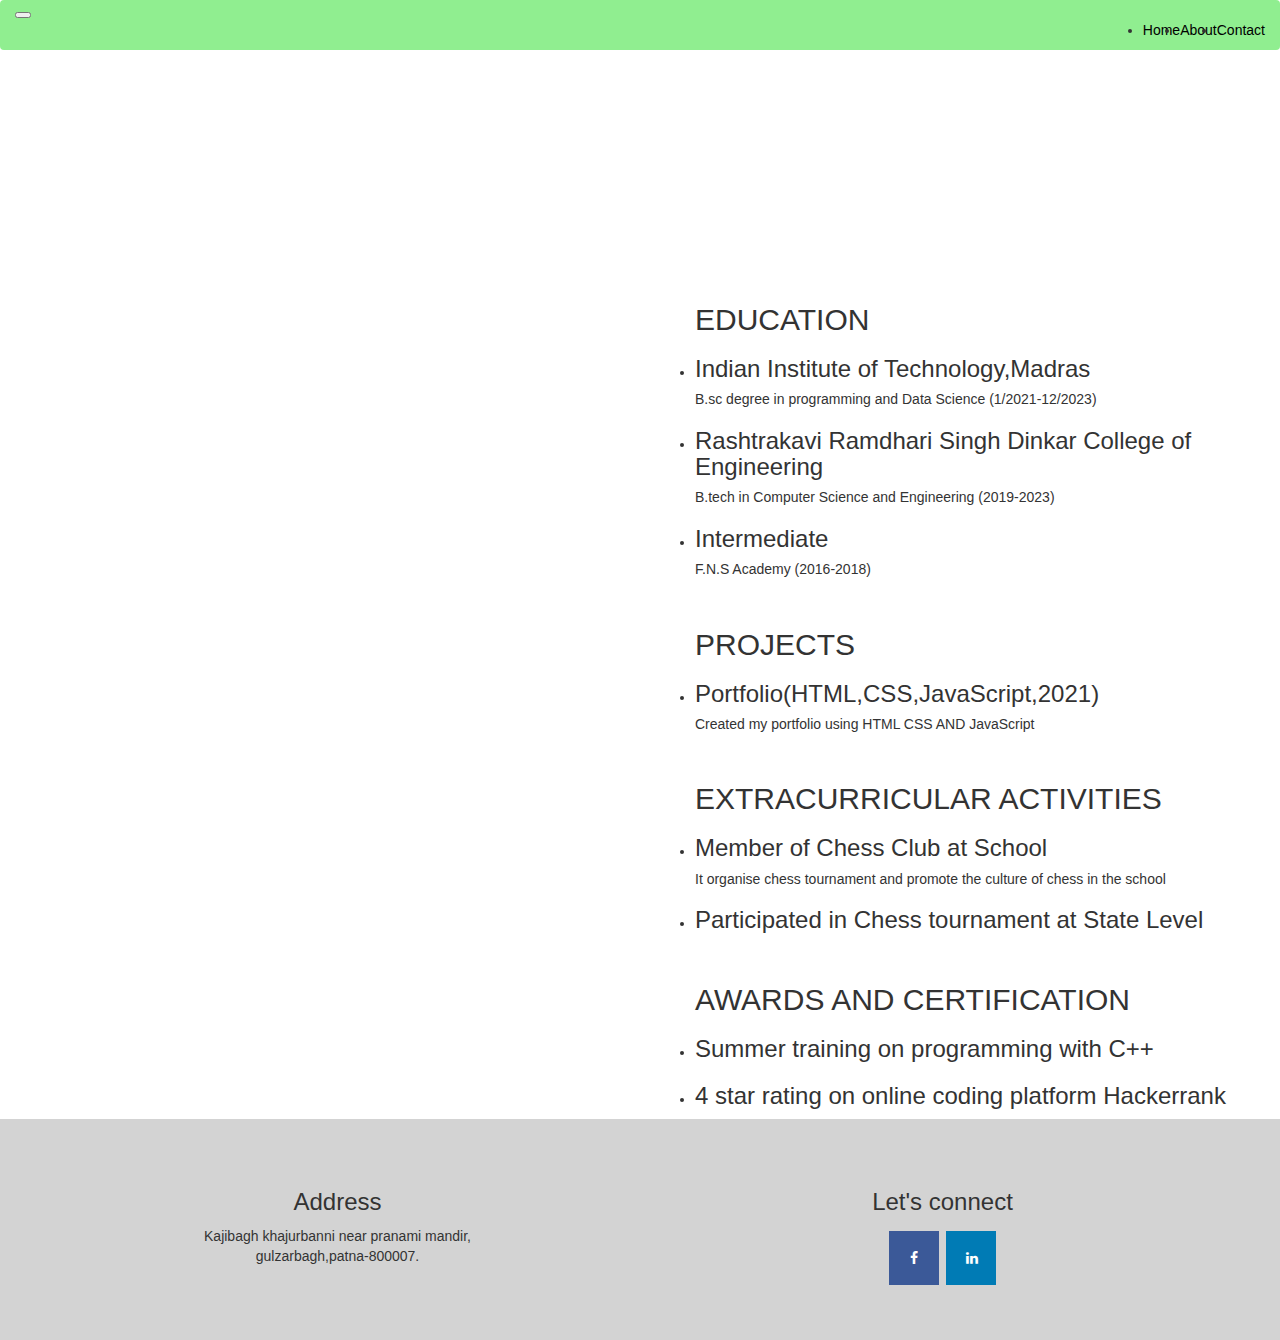
==== about.html @ 064a3706 "update1" ====
<!DOCTYPE html>
<html lang="en">
<head>
    <meta charset="UTF-8">
    <meta http-equiv="X-UA-Compatible" content="IE=edge">
    <meta name="viewport" content="width=device-width, initial-scale=1.0">
    <title>Strapped theme</title>
    <link rel="stylesheet" href="style.css">
    <link href="https://cdn.jsdelivr.net/npm/bootstrap@5.1.3/dist/css/bootstrap.min.css" rel="stylesheet" integrity="sha384-1BmE4kWBq78iYhFldvKuhfTAU6auU8tT94WrHftjDbrCEXSU1oBoqyl2QvZ6jIW3" crossorigin="anonymous">
    <script src="https://cdn.jsdelivr.net/npm/bootstrap@5.1.3/dist/js/bootstrap.bundle.min.js" integrity="sha384-ka7Sk0Gln4gmtz2MlQnikT1wXgYsOg+OMhuP+IlRH9sENBO0LRn5q+8nbTov4+1p" crossorigin="anonymous"></script>
    <link rel="stylesheet" href="https://maxcdn.bootstrapcdn.com/bootstrap/3.4.1/css/bootstrap.min.css">
  <script src="https://ajax.googleapis.com/ajax/libs/jquery/3.5.1/jquery.min.js"></script>
  <script src="https://maxcdn.bootstrapcdn.com/bootstrap/3.4.1/js/bootstrap.min.js"></script>
  <link rel="stylesheet" href="https://cdnjs.cloudflare.com/ajax/libs/font-awesome/4.7.0/css/font-awesome.min.css">
  </head>
<body>
      <!--navbar-->
      <nav class="navbar navbar-expand-lg navbar-light bg-light">
        <div class="container-fluid ">
          <button class="navbar-toggler" type="button" data-bs-toggle="collapse" data-bs-target="#navbarNav" aria-controls="navbarNav" aria-expanded="false" aria-label="Toggle navigation">
            <span class="navbar-toggler-icon"></span>
          </button>
          <div class="collapse navbar-collapse" id="navbarNav">
            <ul class="navbar-nav navbar-right">
              <li class="nav-item">
                <a class="nav-link active" aria-current="page" href="index.html">Home</a>
              </li>
              <li class="nav-item">
                <a class="nav-link" href="about.html">About</a>
              </li>
              <!--<li class="nav-item">
                <a class="nav-link" href="services.html">Features</a>
              </li>-->
              <li class="nav-item">
                <a class="nav-link " href="contact.html">Contact</a>
              </li>
            </ul>
          </div>
        </div>
      </nav>
      <div class="py-5">
        <div class="row">
          <div class="col-lg-12 col-md-12 col-sm-12">
            <h1 class="display-5 fw-bold" style="font-size: xxx-large;text-align: center;">About</h1>

          </div>         
        
        </div>

      </div>
      <div class="row">
        <div class="col-lg-6 col-md-6 col-sm-12 photo" style="text-align: center;">
                <img src="../img/anshi.jpg" alt="" class=img-full>
        </div>
        <div class="col-lg-6 col-md-6 col-sm-12 edu">
          <ul>
            <h2>EDUCATION</h2>
            <li><h3>Indian Institute of Technology,Madras</h3>
            <h5>B.sc degree in programming and Data Science (1/2021-12/2023)</h5></li>
            <li><h3>Rashtrakavi Ramdhari Singh Dinkar College of Engineering</h3>
            <h5>B.tech in Computer Science and Engineering (2019-2023)</h5></li>
            <li><h3>Intermediate</h3>
            <h5>F.N.S Academy (2016-2018)</h5></li>
            <br>
            <h2>PROJECTS</h2>
            <li><h3>Portfolio(HTML,CSS,JavaScript,2021)</h3>
              <h5>Created my portfolio using HTML CSS AND JavaScript</h5>
            </li>
            <br>
            <h2>EXTRACURRICULAR ACTIVITIES</h2>
            <li><h3>Member of Chess Club at School</h3>
            <h5>It organise chess tournament and promote the culture of chess in the school</h5>
            </li>
            <li><h3>Participated in Chess tournament at State Level</h3></li>
            <br>
            <h2>AWARDS AND CERTIFICATION</h2>
            <li><h3>Summer training on programming with C++</h3></li>
            <li><h3>4 star rating on online coding platform Hackerrank</h3></li>
          </ul>
        </div>
      </div>
              

      


      

      
      <footer class="main-footer">
        <div class="row">
          <div class="col-lg-6 col-md-6 col-sm-12">
            <h3 style="text-align: center;">Address</h3>
            <p style="text-align: center;">Kajibagh khajurbanni near pranami mandir,<br>
              gulzarbagh,patna-800007.</p>
         
          </div>
          <div class="col-lg-6 col-md-6 col-sm-12 let">
            <h3>Let's connect</h3>
            <a href="https://www.facebook.com/profile.php?id=100023634842572" class="fa fa-facebook" ></a>
            <a href="https://www.linkedin.com/in/anshu-kumar-9174b01b8?lipi=urn%3Ali%3Apage%3Ad_flagship3_profile_view_base_contact_details%3Bt7Wob98EQ02%2BZoy3D%2FR9Hg%3D%3D" class="fa fa-linkedin"></a>

          </div>
        </div>      
            
      </footer>

    
    
</body>
</html>
---- style.css ----
.py-5{
      
    text-align: center;
    background: url('./img/stu.jpg');
    color: white;
}
.fw-bold{
    text-align: right;
    font-size: 9em;
}

.navbar{
            
    padding-top: 0 !important;
    padding-bottom: 0 !important;
    margin-bottom: 0;
    border: 0;
    background-color: lightgreen !important;
}
.nav-link{
    color: black !important;
}

.navbar {
    position: relative;
    min-height: 50px;
    margin-bottom: 0 !important;
    border: 0 !important;
}
.bool{
    text-align: left;
    margin-top: 100px !important;
    
}

.main-footer{
    background: lightgrey;
    padding: 50px;
}
.fs-4{
    margin-left:20px;
}
.fa {
    padding: 20px;
    font-size: 30px;
    width: 50px;
    text-align: center;
    text-decoration: none;
    margin: 5px 2px;
  }
  
  .fa:hover {
      opacity: 0.7;
  }
  
  .fa-facebook {
    background: #3B5998;
    color: white;
  }
  .fa-linkedin {
    background: #007bb5;
    color: white;
  }
  .container-fluid .boor{
    
    text-align: center;
    background-color: black !important; 
    color: white;
}
.img-full{
    margin-top: 100px;
    margin-bottom: 50px;
}
.boor{
    padding-top: 100px;
    padding-bottom: 100px;
}
.img-contact{
    width: 50%;
}
.baua{
    margin-top: 40px;
    margin-right: 80px;
    padding-bottom: 40px;
}
.let{
    text-align: center;
}
.edu{
    margin-top:150px !important;
}
.page{
    text-align: center;
    padding-bottom: 20px;
}
@media screen and (max-width:995px) and (min-width:0){
    .fw-bold{
        text-align: center;
    }
    .bool{
        text-align: center;
        margin-top: 0 !important;
    }
    .img-full{
        margin-top: 20px;
        margin-bottom: 10px;
        overflow:hidden;
    }
    .edu{
        margin-top:20px !important;
    }
    .img-contact{
        width:100%;
    }
    .baua{
        margin: top 0;
        margin-right: 0;
    }
    .photo{
        overflow: hidden !important;
    }
    .edu{
        overflow: hidden !important;
    }
}
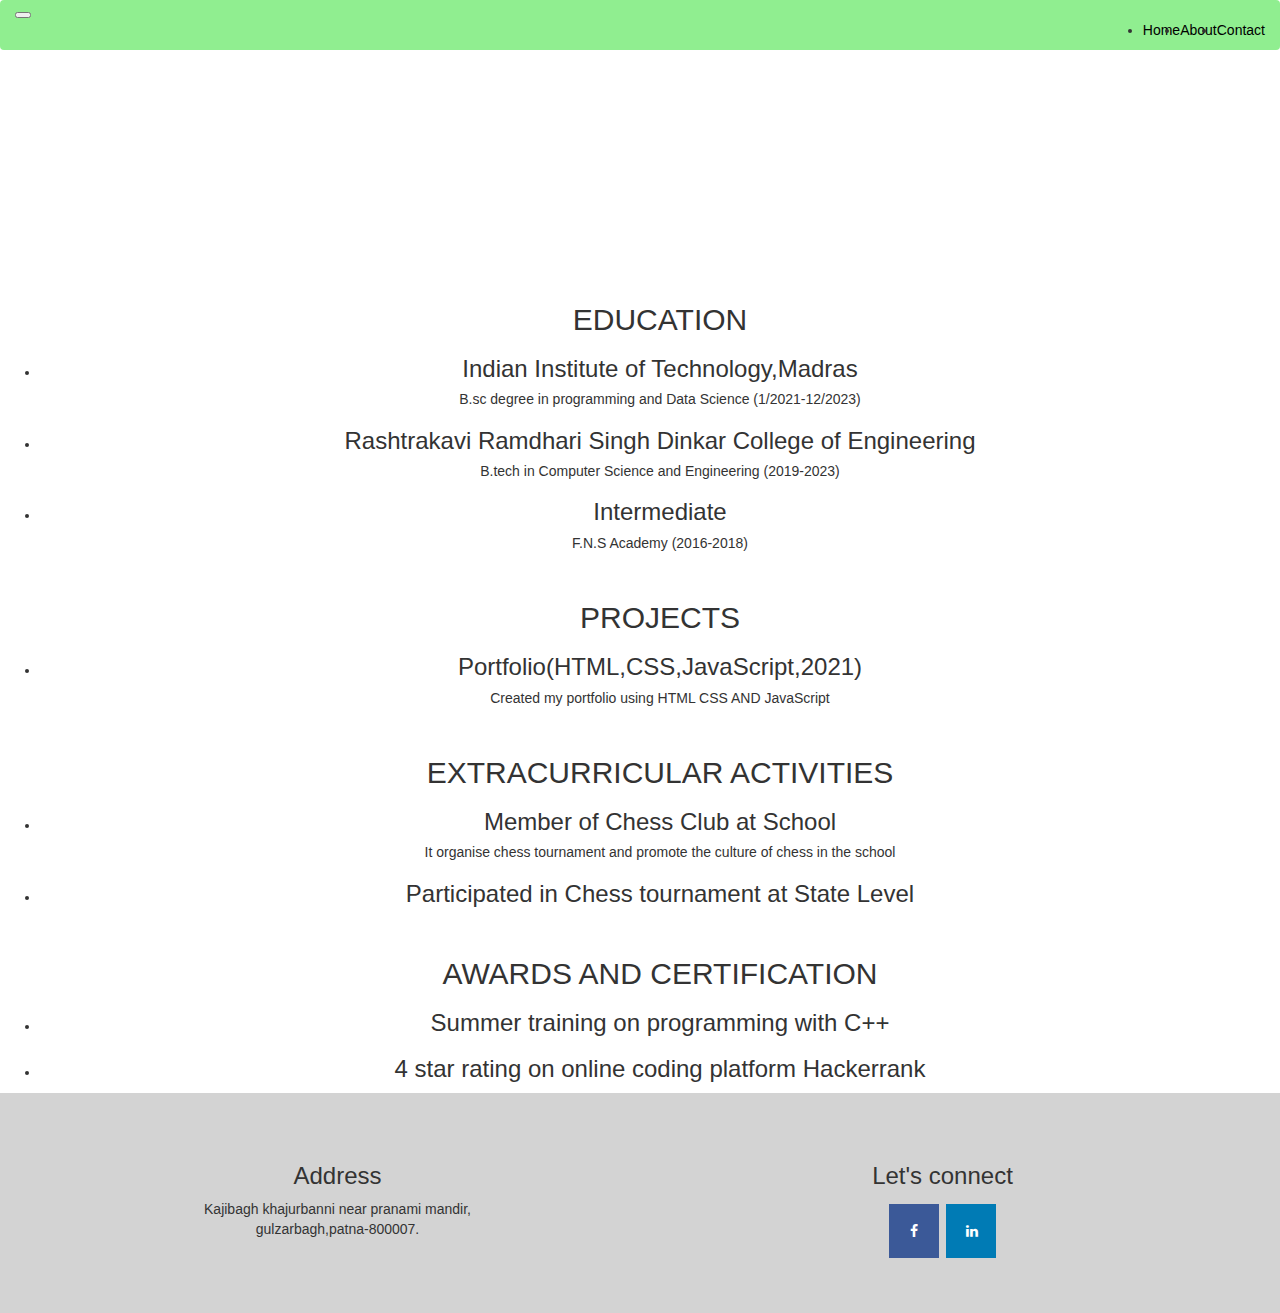
==== commit dbadfc0a: "update3" ====
--- a/about.html
+++ b/about.html
@@ -4,7 +4,7 @@
     <meta charset="UTF-8">
     <meta http-equiv="X-UA-Compatible" content="IE=edge">
     <meta name="viewport" content="width=device-width, initial-scale=1.0">
-    <title>Strapped theme</title>
+    <title>Anshu portfolio</title>
     <link rel="stylesheet" href="style.css">
     <link href="https://cdn.jsdelivr.net/npm/bootstrap@5.1.3/dist/css/bootstrap.min.css" rel="stylesheet" integrity="sha384-1BmE4kWBq78iYhFldvKuhfTAU6auU8tT94WrHftjDbrCEXSU1oBoqyl2QvZ6jIW3" crossorigin="anonymous">
     <script src="https://cdn.jsdelivr.net/npm/bootstrap@5.1.3/dist/js/bootstrap.bundle.min.js" integrity="sha384-ka7Sk0Gln4gmtz2MlQnikT1wXgYsOg+OMhuP+IlRH9sENBO0LRn5q+8nbTov4+1p" crossorigin="anonymous"></script>
@@ -48,11 +48,8 @@
         </div>
 
       </div>
-      <div class="row">
-        <div class="col-lg-6 col-md-6 col-sm-12 photo" style="text-align: center;">
-                <img src="../img/anshi.jpg" alt="" class=img-full>
-        </div>
-        <div class="col-lg-6 col-md-6 col-sm-12 edu">
+      <div class="row">        
+        <div class="col-lg-12 col-md-12 col-sm-12 edu" style="text-align: center;">
           <ul>
             <h2>EDUCATION</h2>
             <li><h3>Indian Institute of Technology,Madras</h3>
